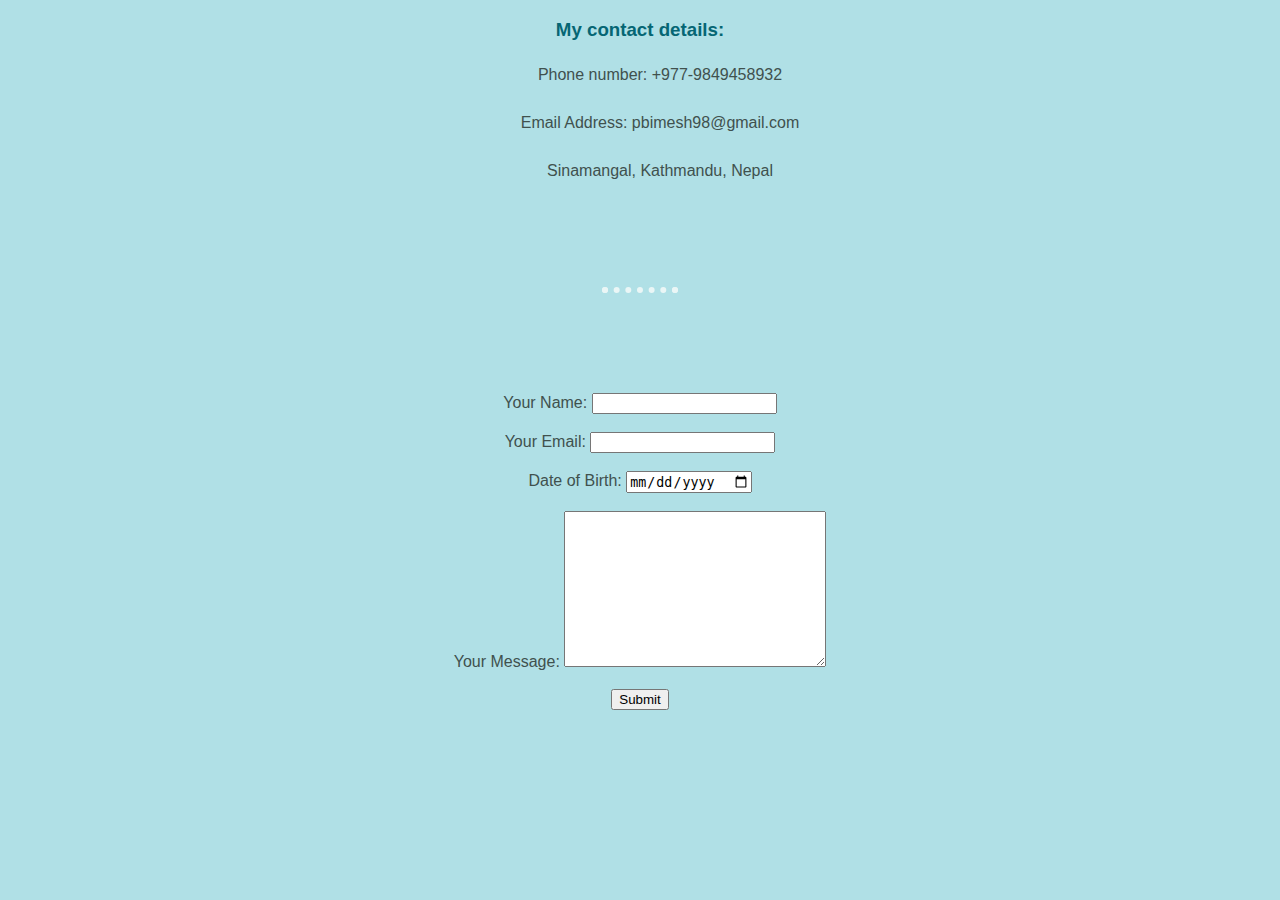
==== contact.html @ 361b2cf1 "Add files via upload" ====
<!DOCTYPE html>
<html lang="en" dir="ltr">
  <head>
    <meta charset="utf-8">
    <title>🇳🇵Bimesh Poudel's Contact</title>
    <link rel="stylesheet" href="css/styles.css">
    <link rel="shortcut icon" href="favicon.ico">
  </head>
  <body style="background-color: powderblue;">

    <h3>My contact details:</h3>
    <ol>
      <p>Phone number: +977-9849458932</p>
      <p>Email Address: pbimesh98@gmail.com</p>
      <p>Sinamangal, Kathmandu, Nepal</p>
    </ol>
    <hr>
    <form action="mailto:pbimesh98@gmail.com" method="post" enctype="text/plain">
      <label>Your Name:</label>
      <input type="text" name="yourName" value="">
      <br>
      <br>
      <label>Your Email:</label>
      <input type="email" name="yourEmail" value="">
      <br>
      <br>
      <label>Date of Birth:</label>
      <input type="date" name="yourDOB" value="">
      <br>
      <br>
      <label>Your Message:</label>
      <textarea name="yourMessage" rows="10" cols="30"></textarea>
      <br>
      <br>
      <input type="submit" name="">
    </form>
    </body>
</html>
---- css/styles.css ----
body{
    color: #40514e;
    margin: 0;
    text-align: center;
    font-family: 'Merriweather Sans', sans-serif;

}
h1{
    color: #557571;
    font-size: 5.625rem;
    line-height: 1;
    margin: 50px    auto    0   auto ;
    font-family: 'Sacramento', cursive;


}
h2{
    color: #557571;
    font-size: 2.5rem;
    font-family: 'Merriweather Sans', sans-serif;
    font-weight: normal;
    padding-bottom: 10px;
}
h3{
    color: #056674;
}

p{
    line-height: 2;
}
hr{
    border: dotted   #eaf6f6     6px  ;
    border-bottom: none;
    width: 5%;
    margin: 100px   auto;
}
.top-container{
    background-color: powderblue;
    position: relative;
    padding-top: 100px;
}
.middle-container{
    margin: 100px   0;

}
.bottom-container{
    background-color: powderblue;
    padding: 50px   0   20px   ;

}
.code-img{
    float: left;
    margin-right: 30px;
}
.photo-img{
    float: right;
    margin-left: 30px;
}
.propic{
    border-radius: 100%;
}
.intro{
    width: 30%;
    margin: auto;

}
.skill-row{
    width: 50%;
    margin: 100px   auto    100px   auto;
    text-align: left;;
    
}
.contact-message{
    width: 40%;
    margin: 40px    auto   60px;
}

.btn {
    background: #11cdd4;
    background-image: -webkit-linear-gradient(top, #11cdd4, #11999e);
    background-image: -moz-linear-gradient(top, #11cdd4, #11999e);
    background-image: -ms-linear-gradient(top, #11cdd4, #11999e);
    background-image: -o-linear-gradient(top, #11cdd4, #11999e);
    background-image: linear-gradient(to bottom, #11cdd4, #11999e);
    -webkit-border-radius: 8;
    -moz-border-radius: 8;
    border-radius: 8px;
    font-family: 'Merriweather Sans', sans-serif;
    color: #ffffff;
    font-size: 22px;
    padding: 10px 20px 10px 20px;
    text-decoration: none;
  }
  
  .btn:hover {
    background: #30e3cb;
    background-image: -webkit-linear-gradient(top, #30e3cb, #2bc4ad);
    background-image: -moz-linear-gradient(top, #30e3cb, #2bc4ad);
    background-image: -ms-linear-gradient(top, #30e3cb, #2bc4ad);
    background-image: -o-linear-gradient(top, #30e3cb, #2bc4ad);
    background-image: linear-gradient(to bottom, #30e3cb, #2bc4ad);
    text-decoration: none;
  }
 a{
      color: #11999e;
      font-family: 'Merriweather Sans', sans-serif;
      margin: 10px  20px;
      text-decoration: none;

  }
a:hover{
    color:  #eaf6f6;

}

.copyright{
    color: #eaf6f6;
    font-size: 0.75rem;
    padding: 20px   0;

}
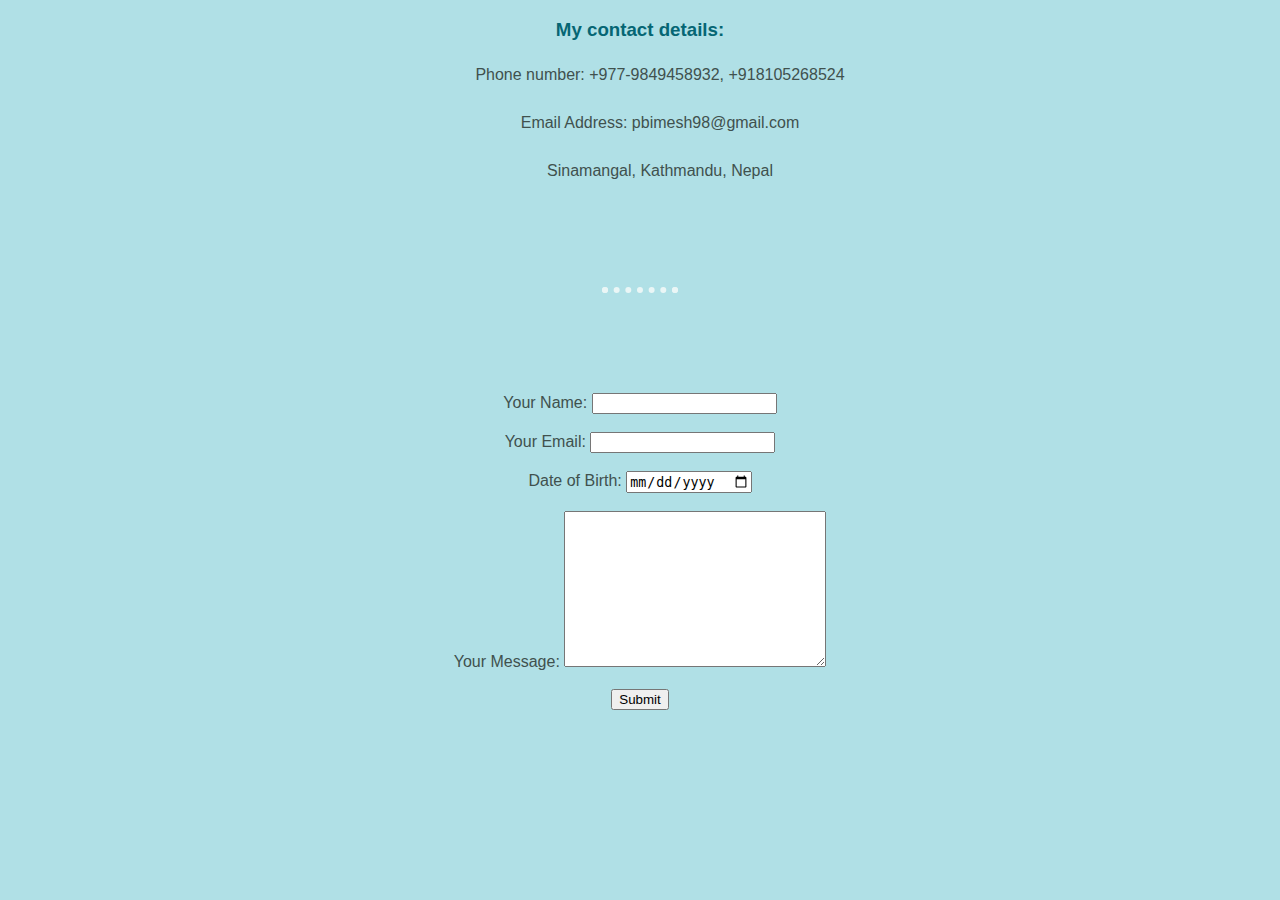
==== commit fd6b5a23: "Update contact.html" ====
--- a/contact.html
+++ b/contact.html
@@ -10,7 +10,7 @@
 
     <h3>My contact details:</h3>
     <ol>
-      <p>Phone number: +977-9849458932</p>
+      <p>Phone number: +977-9849458932, +918105268524</p>
       <p>Email Address: pbimesh98@gmail.com</p>
       <p>Sinamangal, Kathmandu, Nepal</p>
     </ol>
